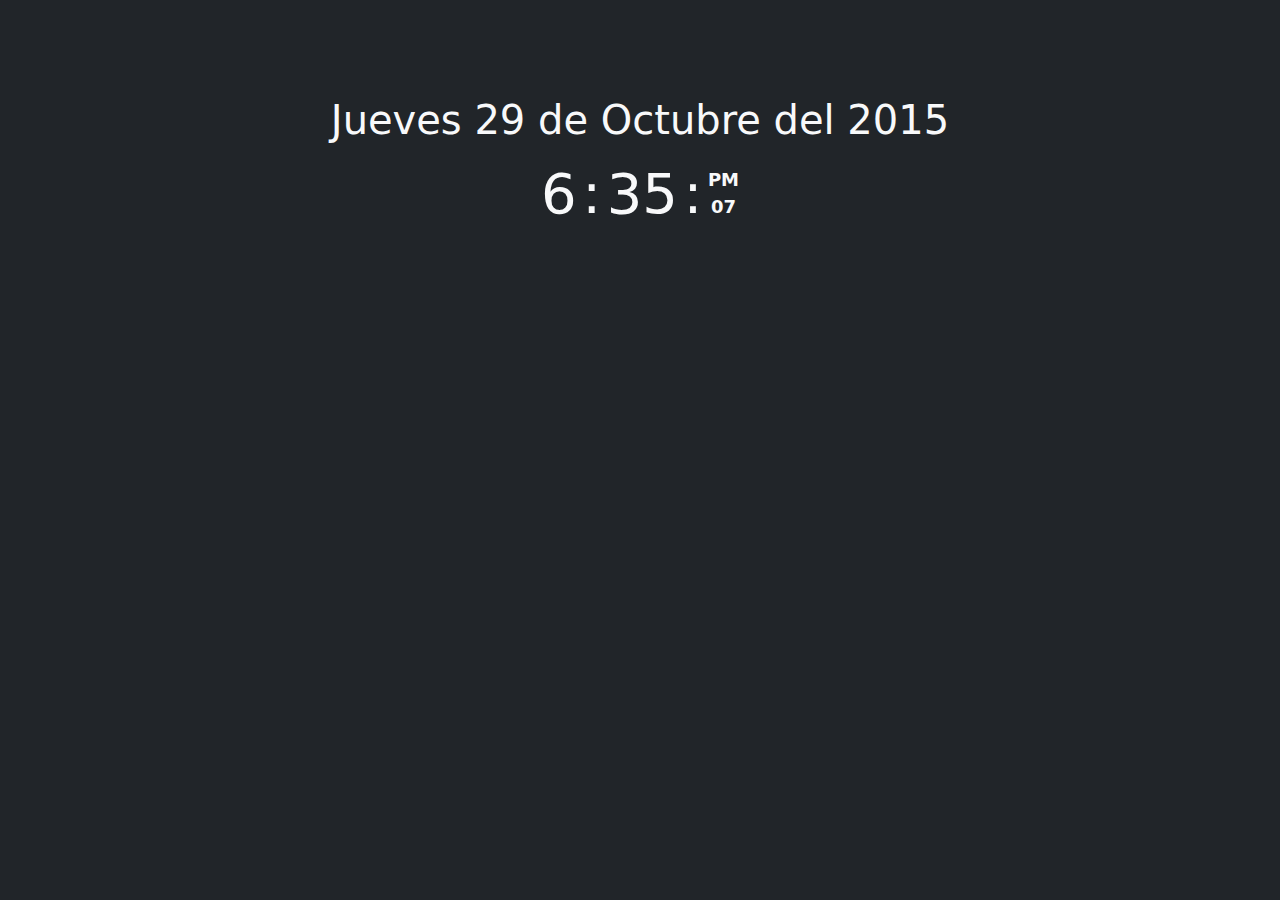
==== punto 4/index.html @ 300aa835 "first commit" ====
<!DOCTYPE html>
<html lang="es">

<head>
  <meta charset="UTF-8" />
  <meta http-equiv="X-UA-Compatible" content="IE=edge" />
  <meta name="viewport" content="width=device-width, initial-scale=1.0" />
  <meta name="description" content="Práctico-DOM-BOM" />
  <meta name="keywords" content="DOM, BOM, js, javascript" />
  <meta name="author" content="Emanuel Ruiz" />
  <link rel="stylesheet" href="css/bootstrap.min.css" />
  <link rel="stylesheet" href="css/styles.css">
  <title>Práctico DOM BOM</title>
</head>

<body>
  <header></header>
  <main>
    <section class="container-fluid text-center py-4 mt-5 text-light">

      <div class="d-flex flex-column align-items-center">

        <p class="display-6 mt-4">Jueves 29 de Octubre del 2015</p>
        <div class="fw-bold">
          <div class="d-inline-block display-4" id="horas">

          </div>
          <div class="d-inline-block display-4">:</div>
          <div class="d-inline-block display-4" id="minutos">

          </div>
          <div class="d-inline-block display-4">:</div>
          <div class="d-inline-block fuente">
            <div id="ampm">
              
            </div>
            <div id="segundos">

            </div>

          </div>
        </div>



      </div>



    </section>

  </main>
  <footer></footer>
  <script src="js/bootstrap.min.js"></script>
  <script src="js/app.js"></script>
</body>

</html>
---- punto 4/css/styles.css ----
body{
    background: #212529;
}

.fuente{
   font-size: 18px;
}
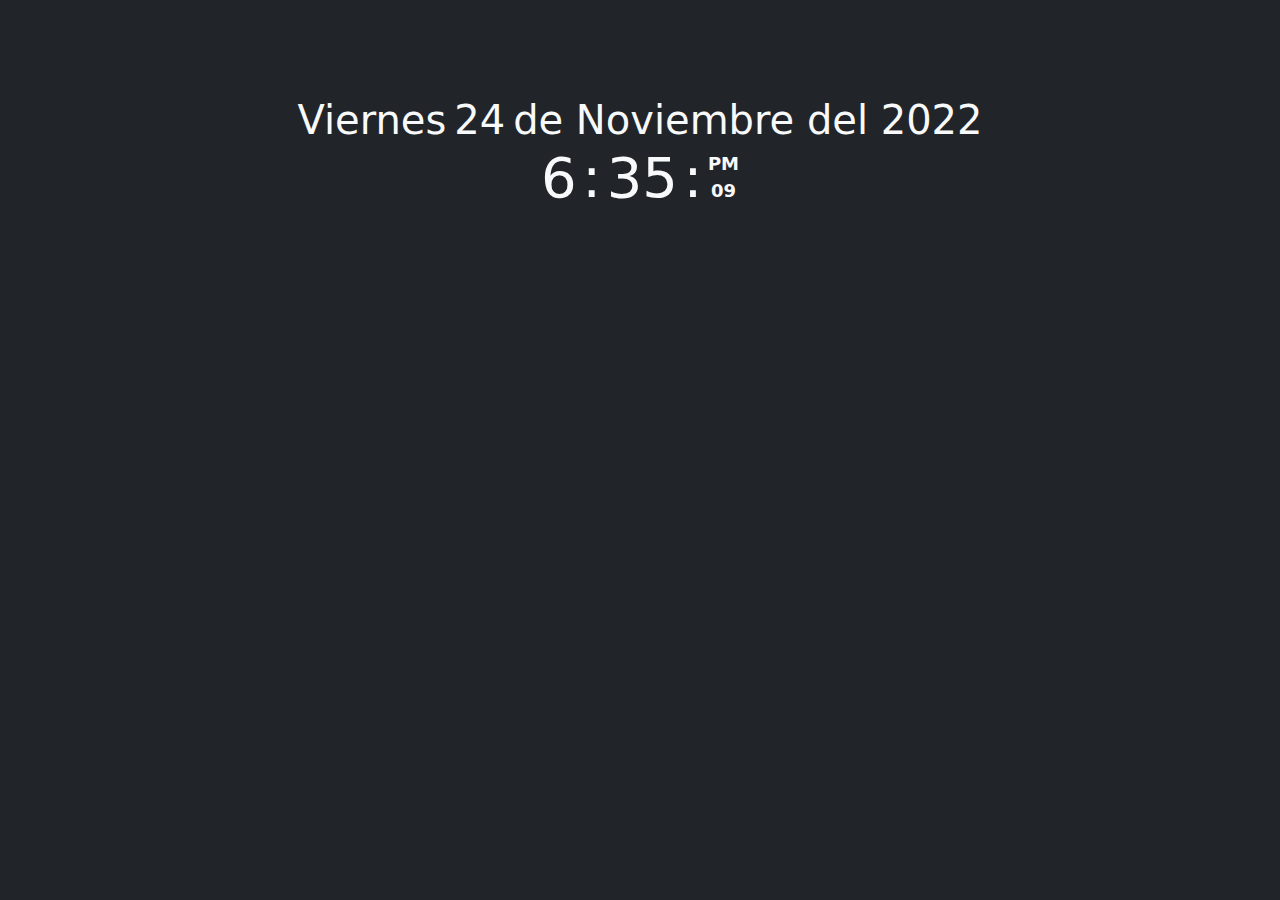
==== commit dc799ad1: "se modifico la fecha en el punto 4" ====
--- a/punto 4/index.html
+++ b/punto 4/index.html
@@ -20,7 +20,17 @@
 
       <div class="d-flex flex-column align-items-center">
 
-        <p class="display-6 mt-4">Jueves 29 de Octubre del 2015</p>
+        <div class="d-flex display-6 mt-4">
+          <div class="me-2" id="dia">
+            
+          </div>
+          <div class="me-2" id="diaSemana">
+          
+          </div>
+          <div>de Noviembre del 2022</div>
+        </div>
+        
+
         <div class="fw-bold">
           <div class="d-inline-block display-4" id="horas">
 
